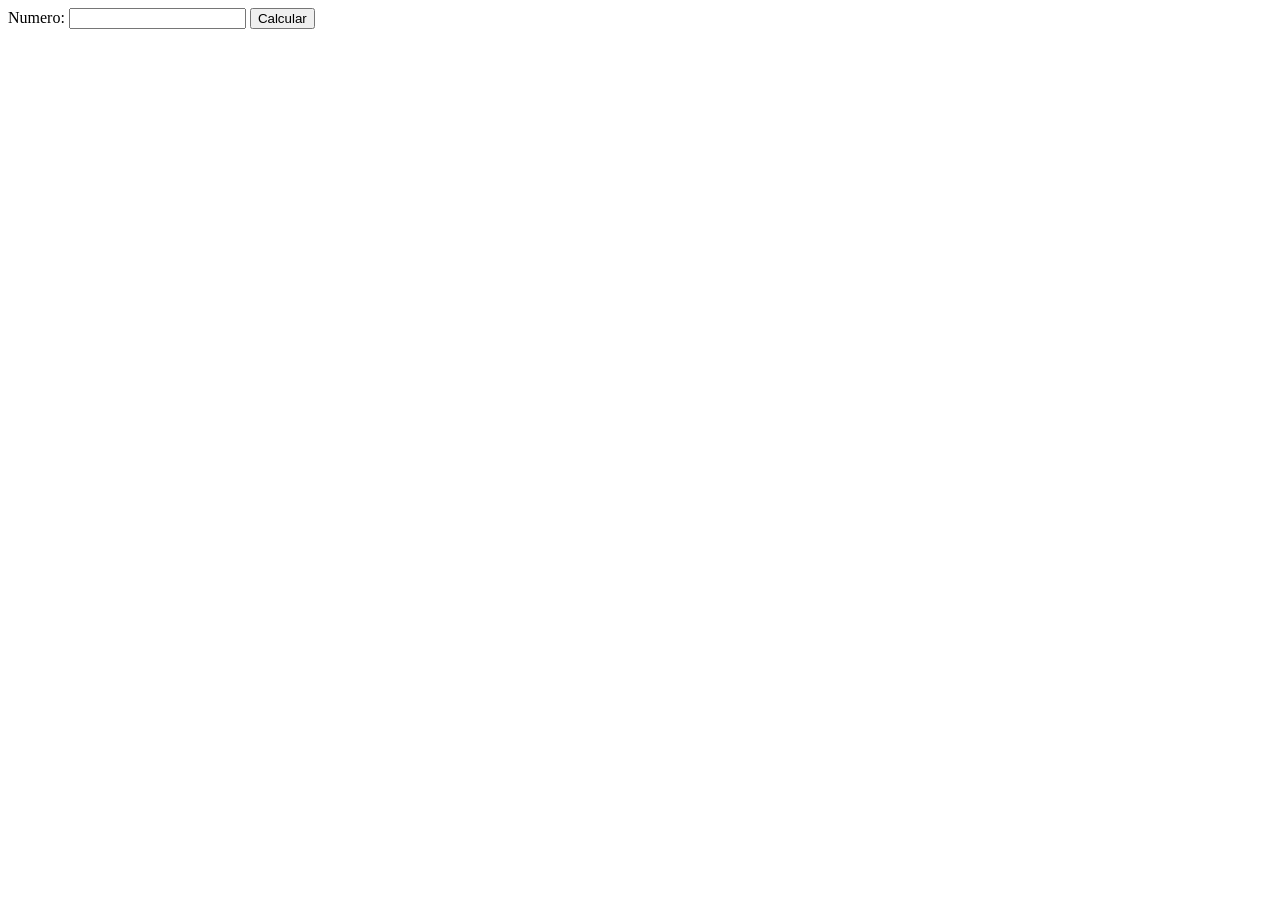
==== Aula04/index.html @ cb855c2e "Enviando arquivos aula04" ====
<!DOCTYPE html>
<html lang="pt-br">
    <head>
        <meta charset="UTF-8">
        <meta name="viewport" content="width=device-width, initial-scale=1.0">
        <title>Aula 08</title>
    </head>
    <body>
        <label for="numero">Numero: </label>
        <input type="number" id="numero">
        <button onclick="calcular()">Calcular</button>
        <script src="script.js"></script>
    </body>
</html>
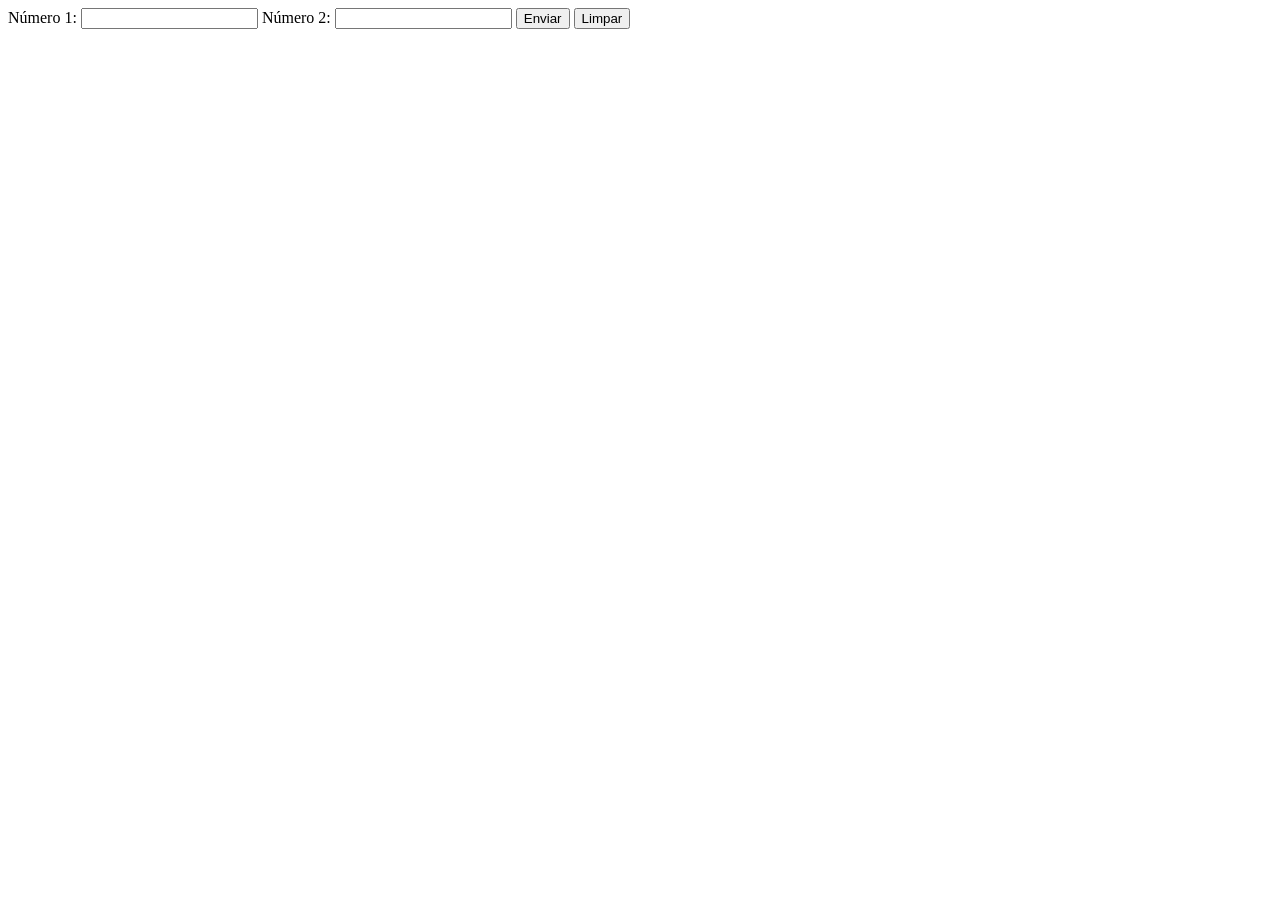
==== commit ce152979: "Upload Aula04" ====
--- a/Aula04/index.html
+++ b/Aula04/index.html
@@ -3,12 +3,15 @@
     <head>
         <meta charset="UTF-8">
         <meta name="viewport" content="width=device-width, initial-scale=1.0">
-        <title>Aula 08</title>
+        <title>Aula 04 - JS</title>
     </head>
     <body>
-        <label for="numero">Numero: </label>
-        <input type="number" id="numero">
-        <button onclick="calcular()">Calcular</button>
+        <label for="num1">Número 1:</label>
+        <input type="number" id="num1">
+        <label for="num2">Número 2:</label>
+        <input type="number" id="num2">
+        <button onclick="printarNaTela()">Enviar</button>
+        <button onclick="limparTela()">Limpar</button>
         <script src="script.js"></script>
     </body>
 </html>
